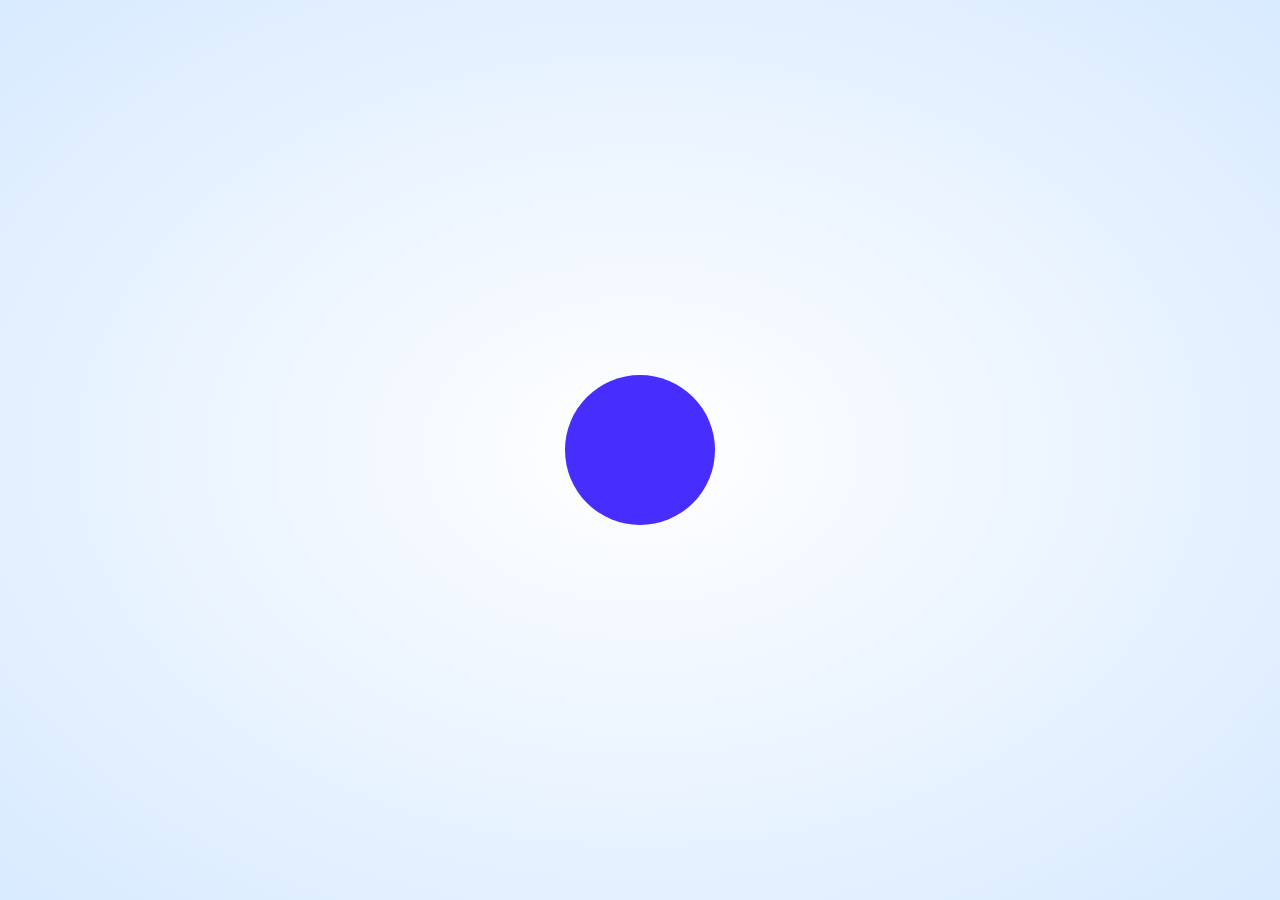
==== admin/index.html @ 4395f10f "Summary" ====
<!doctype html>
<html>
<head>
  <meta charset="utf-8" />
  <meta name="viewport" content="width=device-width, initial-scale=1.0" />
  <title>Content Manager</title>
  <script src="https://identity.netlify.com/v1/netlify-identity-widget.js"></script>
</head>
<body>
  <script src="https://unpkg.com/netlify-cms@^2.0.0/dist/netlify-cms.js"></script>
  <script>
    if (window.netlifyIdentity) {
      window.netlifyIdentity.on("init", user => {
        if (!user) {
          window.netlifyIdentity.on("login", () => {
            document.location.href = "/admin/";
          });
        }
      });
    }

    // 简单的密码验证
    var password = "your_secret_password"; // 替换为您的密码
    if (localStorage.getItem('password') !== password) {
      var input = prompt("请输入密码:");
      if (input === password) {
        localStorage.setItem('password', input);
      } else {
        alert("密码错误！");
        window.location.href = "/";
      }
    }
  </script>
</body>
</html>
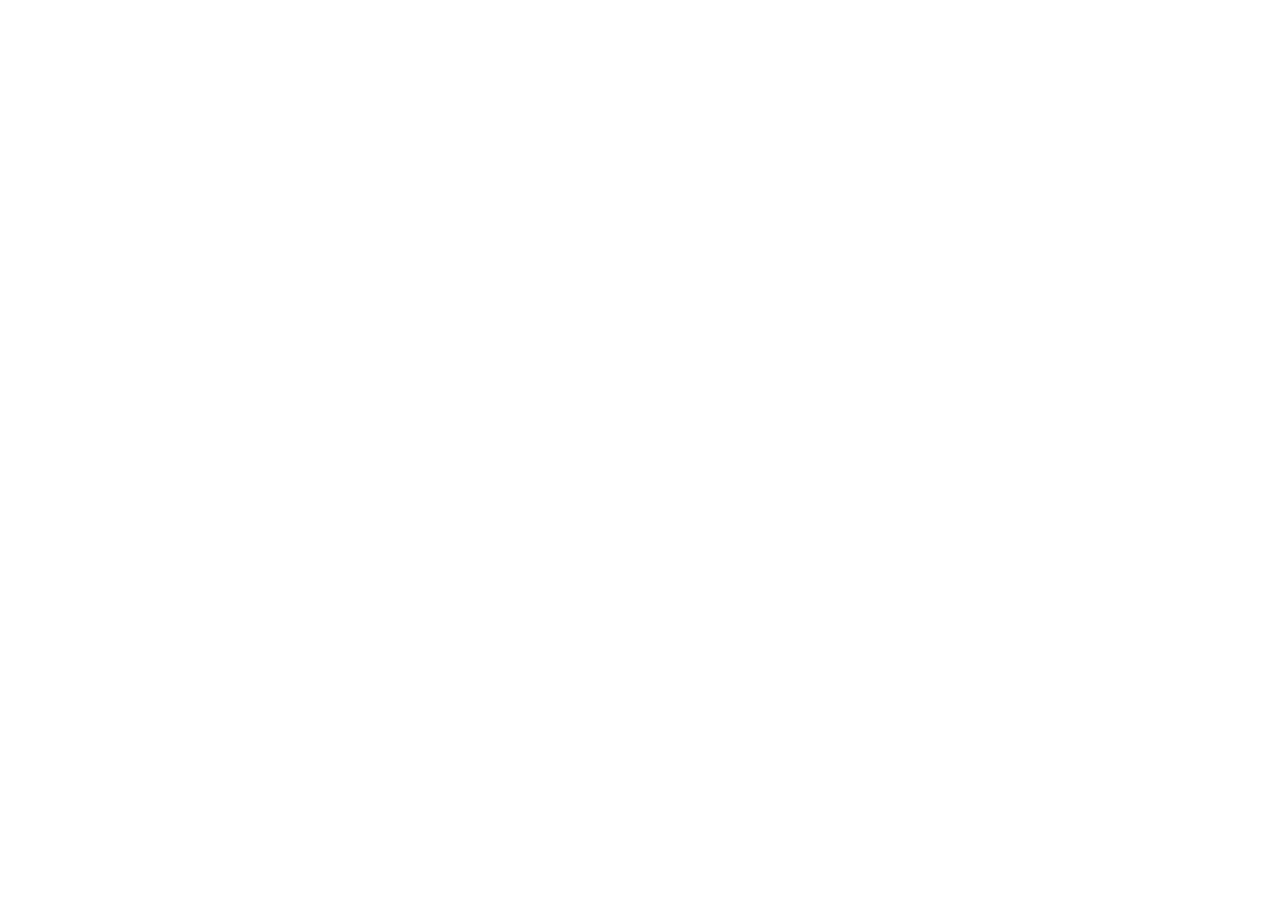
==== commit 8ec1dfc7: "Summary" ====
--- a/admin/index.html
+++ b/admin/index.html
@@ -4,32 +4,9 @@
   <meta charset="utf-8" />
   <meta name="viewport" content="width=device-width, initial-scale=1.0" />
   <title>Content Manager</title>
-  <script src="https://identity.netlify.com/v1/netlify-identity-widget.js"></script>
 </head>
 <body>
   <script src="https://unpkg.com/netlify-cms@^2.0.0/dist/netlify-cms.js"></script>
-  <script>
-    if (window.netlifyIdentity) {
-      window.netlifyIdentity.on("init", user => {
-        if (!user) {
-          window.netlifyIdentity.on("login", () => {
-            document.location.href = "/admin/";
-          });
-        }
-      });
-    }
-
-    // 简单的密码验证
-    var password = "your_secret_password"; // 替换为您的密码
-    if (localStorage.getItem('password') !== password) {
-      var input = prompt("请输入密码:");
-      if (input === password) {
-        localStorage.setItem('password', input);
-      } else {
-        alert("密码错误！");
-        window.location.href = "/";
-      }
-    }
-  </script>
+  <script src="index.js"></script>
 </body>
 </html>
